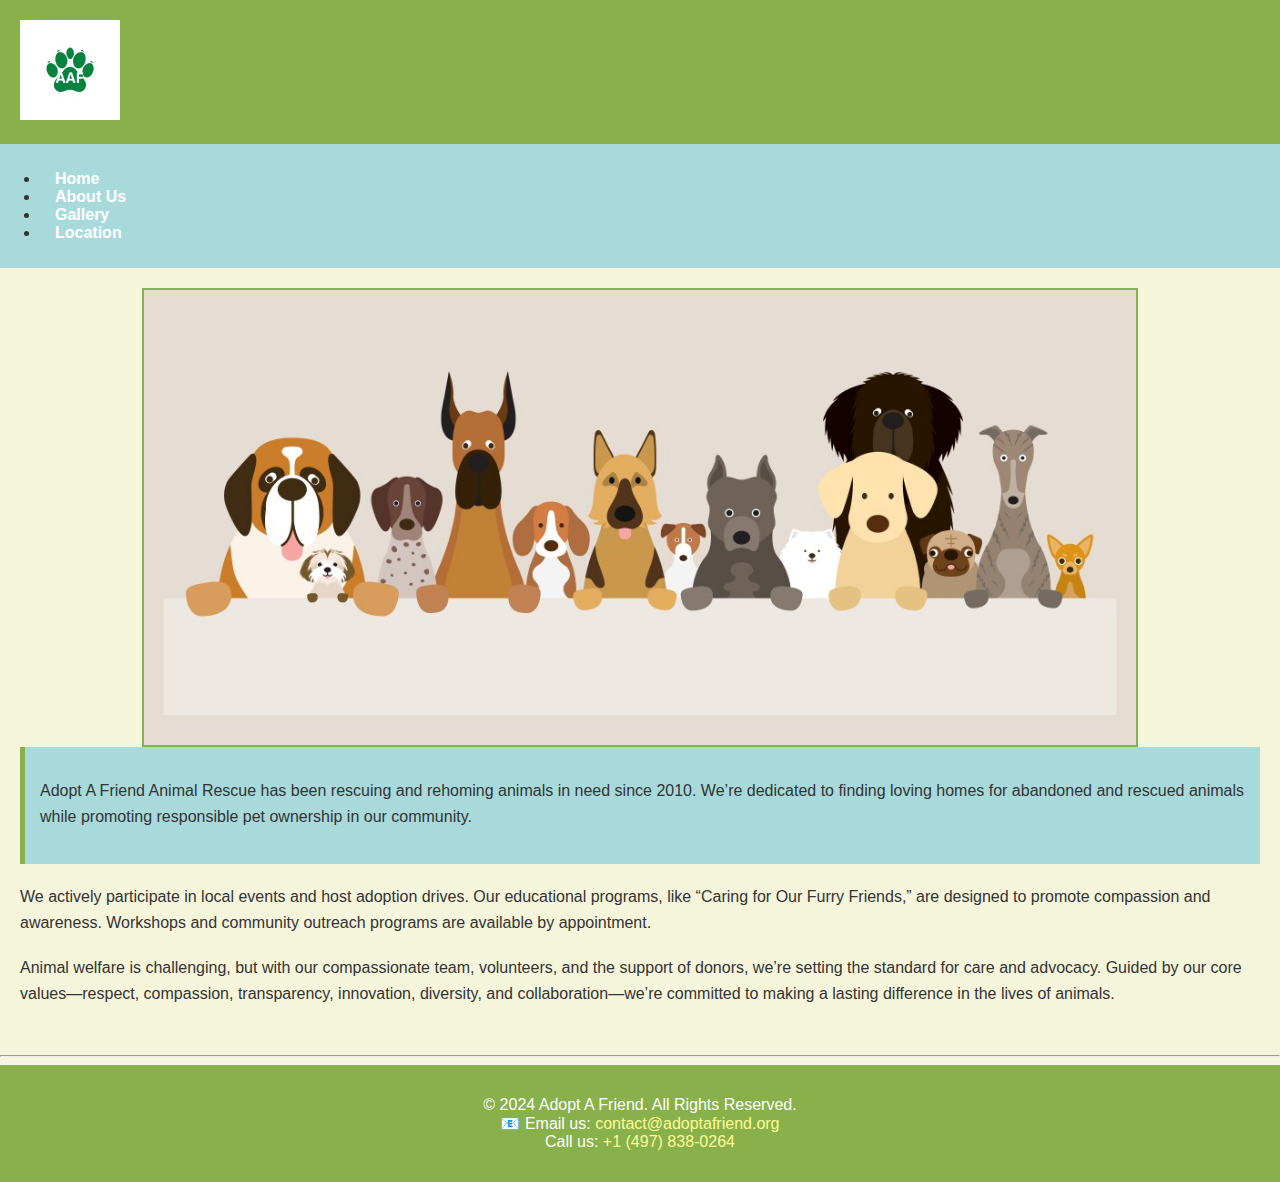
==== index.html @ 4a79db47 "Added initial website created by group" ====
<!DOCTYPE html>
<html lang="en">
    <head>
        <title>Adopt A Friend - Animal Shelter</title>
        <meta charset="utf-8">
        <link rel="stylesheet" type="text/css" href="css/styles.css">
        <meta name="viewport" content="width=device-width, initial-scale=1.0">
    </head>
    <body>
        <header>
            <a href="index.html"><img src="images/logo-3.jpg" alt="Forward Fitness Club logo" height="100" width="100"></a>
        </header>

        <nav>
            <ul>
                <li><a href="index.html">Home</a></li> 
                <li><a href="about.html">About Us</a></li> 
                <li><a href="gallery.html">Gallery</a></li> 
                <li><a href="location.html">Location</a></li> 
            </ul>
        </nav>

        <main>
            <img src="images/banner1.jpg" alt="A heartwarming image of animals" class="banner-image">

            <div id="para">
                <p>Adopt A Friend Animal Rescue has been rescuing and rehoming animals in need since 2010. We’re dedicated to finding loving homes for abandoned and rescued animals while promoting responsible pet ownership in our community.</p>
            </div>

            <p>We actively participate in local events and host adoption drives. Our educational programs, like “Caring for Our Furry Friends,” are designed to promote compassion and awareness. Workshops and community outreach programs are available by appointment.</p>

            <p>Animal welfare is challenging, but with our compassionate team, volunteers, and the support of donors, we’re setting the standard for care and advocacy. Guided by our core values—respect, compassion, transparency, innovation, diversity, and collaboration—we’re committed to making a lasting difference in the lives of animals.</p>
        </main>

        <hr>

        <footer>
            <center>
                <p>&copy; 2024 Adopt A Friend. All Rights Reserved.<br>
                    &#128231; Email us: <a href="mailto:contact@adoptafriend.org">contact@adoptafriend.org</a>
                    <br>
                        Call us: <a href="tel:+1(497)838-0264">+1 (497) 838-0264</a></p>
            </center>
        </footer>

    </body>
</html>
---- css/styles.css ----
body {
    font-family: Arial, sans-serif;
    margin: 0;
    padding: 0;
    background-color: #f5f5dc;
    color: #333333;
}

header {
    background-color: #88b04b;
    color: #ffffff;
    padding: 20px 20px 20px 20px;
    text-align: left;
}

nav {
    background-color: #a8dadc;
    padding: 10px 0;
}

nav a {
    color: #ffffff;
    text-decoration: none;
    margin: 0 15px;
    font-weight: bold;
}

nav a:hover {
    color: #f4a261;
}

main {
    padding: 20px;
}

main img {
    display: block;
    margin: 0 auto;
    border: 2px solid #88b04b;
    width: 80%;
    height: auto;
}

main p {
    line-height: 1.6;
    margin-bottom: 20px;
}

footer {
    background-color: #88b04b;
    color: #ffffff;
    text-align: center;
    padding: 15px 0;
}

footer a {
    color: #fdfd96;
    text-decoration: none;
}

footer a:hover {
    color: #f4a261;
}

#para {
    background-color: #a8dadc;
    padding: 15px;
    border-left: 5px solid #88b04b;
    margin-bottom: 20px;
    color: #333333;
}
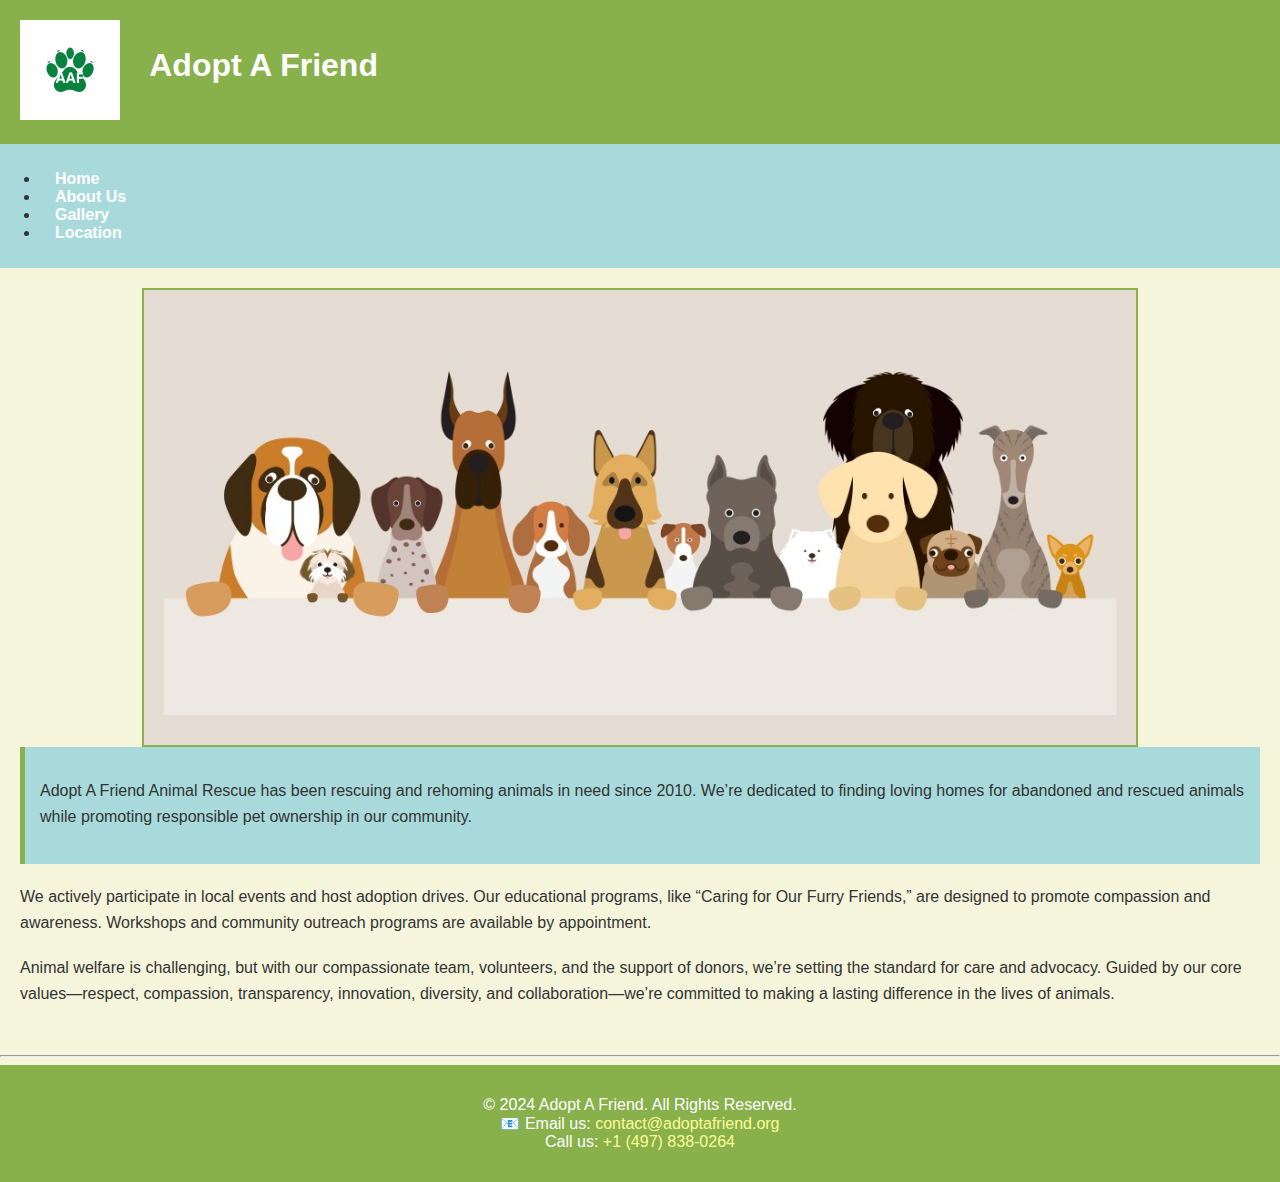
==== commit ec679d79: "Added org name next to logo and did CSS" ====
--- a/index.html
+++ b/index.html
@@ -9,6 +9,7 @@
     <body>
         <header>
             <a href="index.html"><img src="images/logo-3.jpg" alt="Forward Fitness Club logo" height="100" width="100"></a>
+            <h1>Adopt A Friend</h1>
         </header>
 
         <nav>
--- a/css/styles.css
+++ b/css/styles.css
@@ -11,6 +11,16 @@
     color: #ffffff;
     padding: 20px 20px 20px 20px;
     text-align: left;
+}
+
+header a {
+    vertical-align: middle;
+}
+
+header h1 {
+    display: inline-block;
+    justify-self: center;
+    padding-left: 2%;
 }
 
 nav {
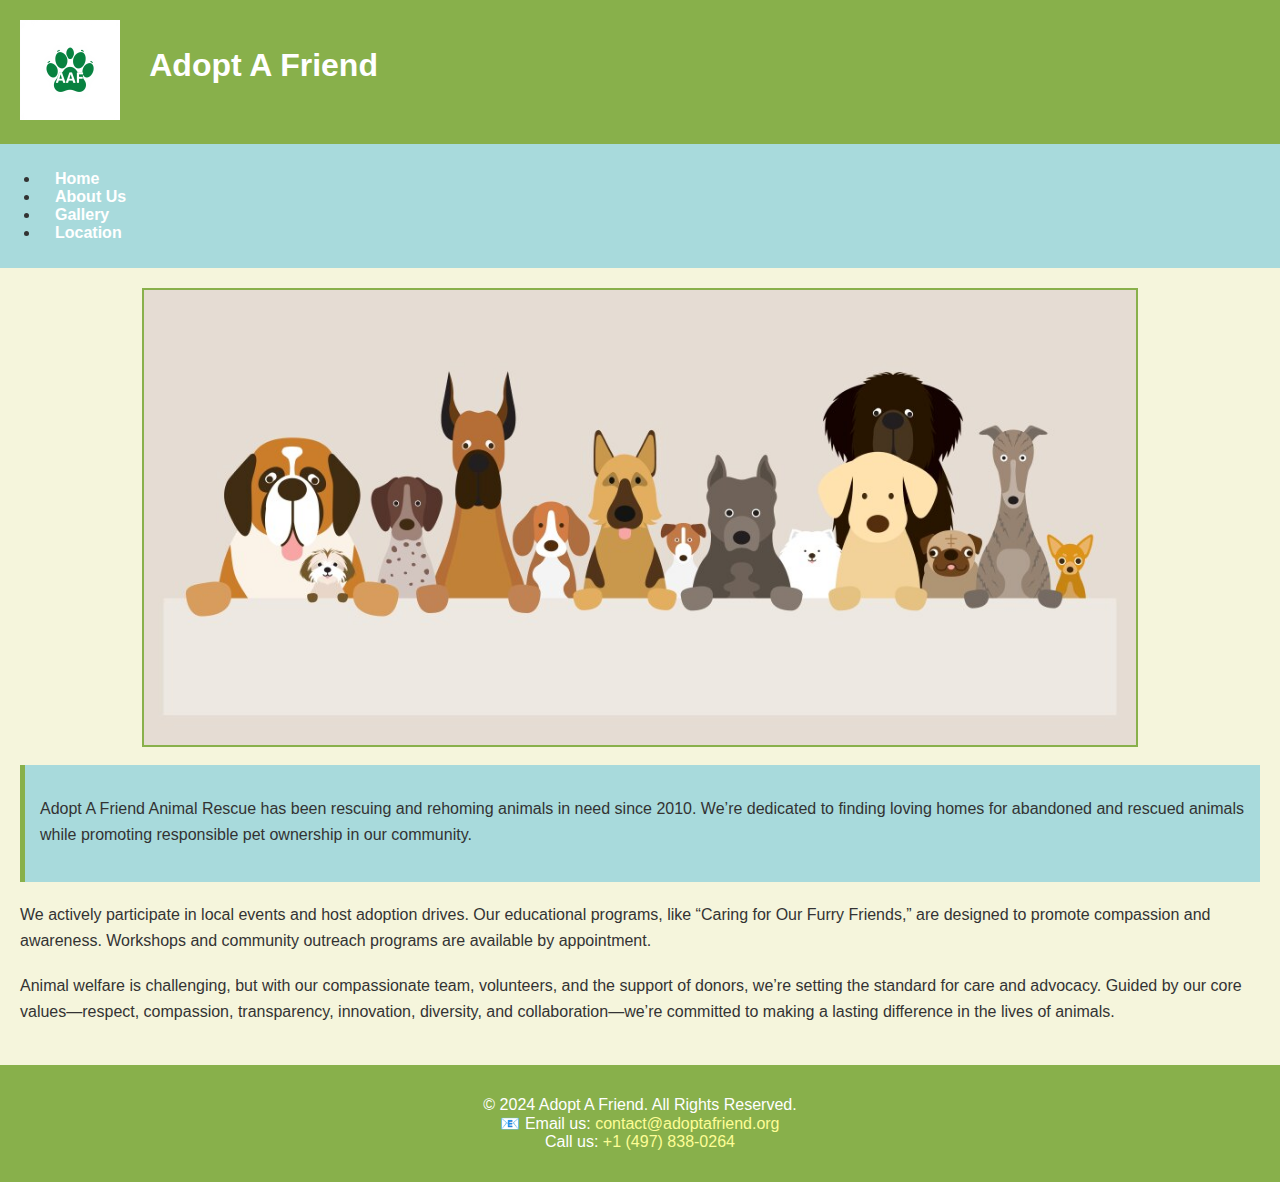
==== commit 9787a185: "Removed HR from all pages" ====
--- a/index.html
+++ b/index.html
@@ -24,6 +24,8 @@
         <main>
             <img src="images/banner1.jpg" alt="A heartwarming image of animals" class="banner-image">
 
+            <br>
+
             <div id="para">
                 <p>Adopt A Friend Animal Rescue has been rescuing and rehoming animals in need since 2010. We’re dedicated to finding loving homes for abandoned and rescued animals while promoting responsible pet ownership in our community.</p>
             </div>
@@ -32,8 +34,6 @@
 
             <p>Animal welfare is challenging, but with our compassionate team, volunteers, and the support of donors, we’re setting the standard for care and advocacy. Guided by our core values—respect, compassion, transparency, innovation, diversity, and collaboration—we’re committed to making a lasting difference in the lives of animals.</p>
         </main>
-
-        <hr>
 
         <footer>
             <center>
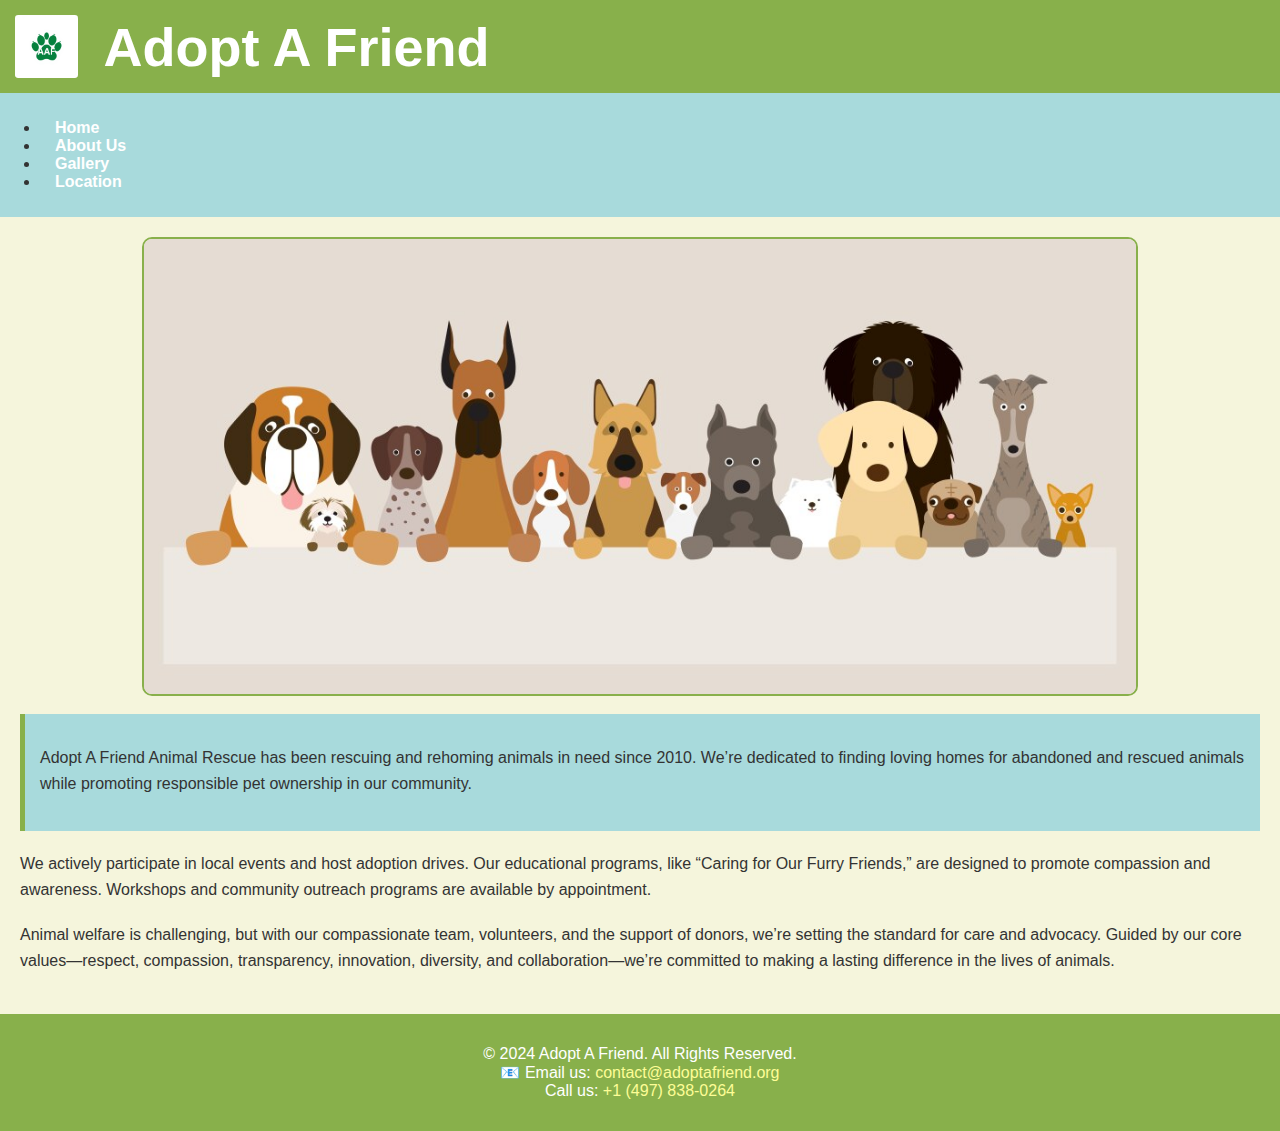
==== commit b7609ea2: "Made page header title reactive and vertically-sentered. rounded corners on logo and banner images" ====
--- a/index.html
+++ b/index.html
@@ -8,7 +8,7 @@
     </head>
     <body>
         <header>
-            <a href="index.html"><img src="images/logo-3.jpg" alt="Forward Fitness Club logo" height="100" width="100"></a>
+            <a href="index.html"><img src="images/logo-3.jpg" alt="AAF Logo"></a>            
             <h1>Adopt A Friend</h1>
         </header>
 
--- a/css/styles.css
+++ b/css/styles.css
@@ -9,18 +9,33 @@
 header {
     background-color: #88b04b;
     color: #ffffff;
-    padding: 20px 20px 20px 20px;
+    padding: 15px;
     text-align: left;
+    height: 7vh;
+    width: 100vw;
+    display: flex;
+    align-items: center; /* Center items vertically */
+    justify-content: left; /* Center items horizontally */
 }
 
 header a {
+    height: 100%;
+    width: auto;
     vertical-align: middle;
 }
 
+header img {
+    height: 100%;
+    width: auto;
+    vertical-align: middle;
+    border-radius: 5%;
+}
+
 header h1 {
-    display: inline-block;
-    justify-self: center;
+    display: block;
     padding-left: 2%;
+    text-align: center;
+    font-size: 6vh;
 }
 
 nav {
@@ -43,10 +58,11 @@
     padding: 20px;
 }
 
-main img {
+.banner-image {
     display: block;
     margin: 0 auto;
     border: 2px solid #88b04b;
+    border-radius: 10px;
     width: 80%;
     height: auto;
 }
